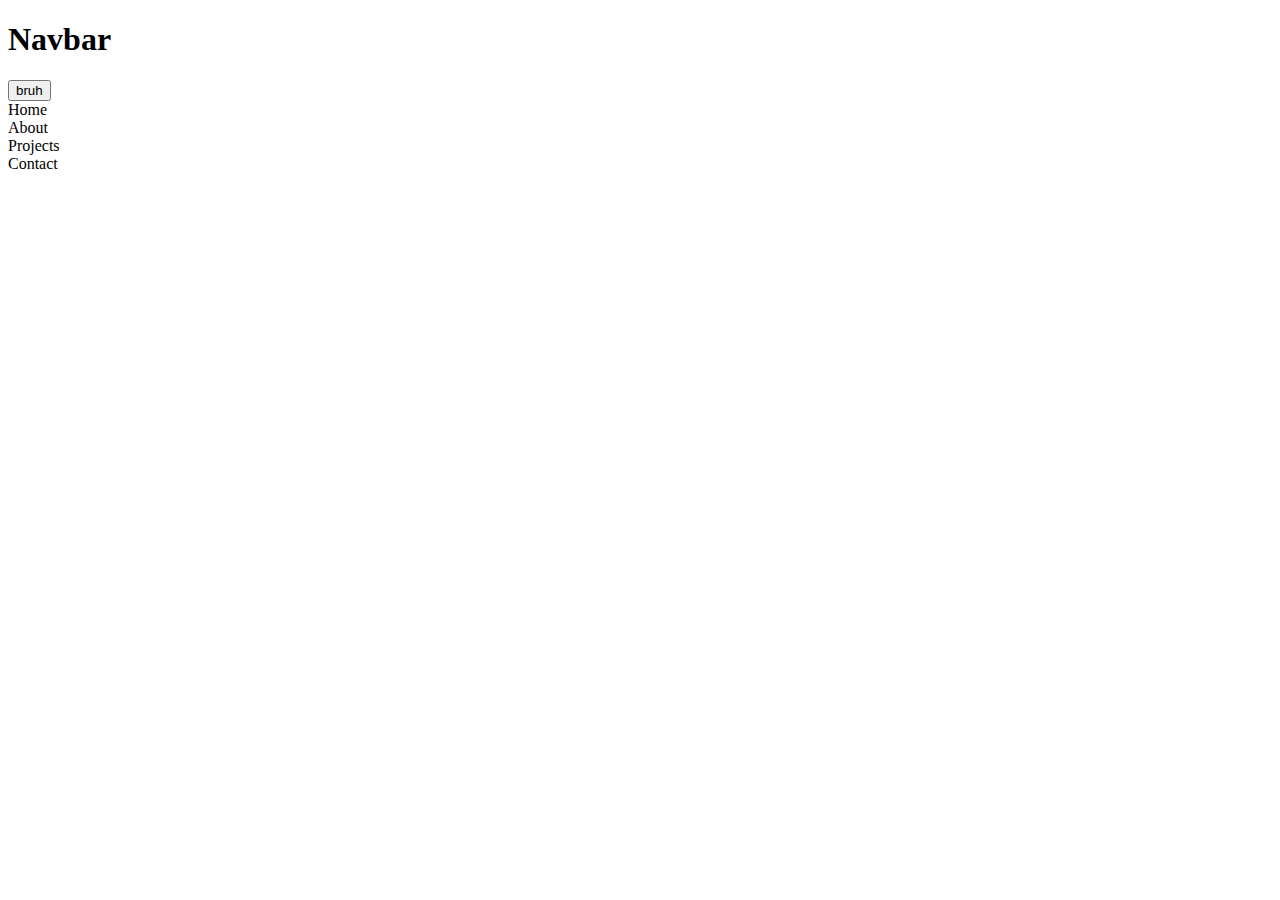
==== navbar/index.html @ 8c6e8bd7 "Created Navbar template, next to do the Javascript" ====
<!DOCTYPE html>
<html lang="en">

<head>
    <meta charset="UTF-8">
    <meta name="viewport" content="width=device-width, initial-scale=1.0">
    <title>Navbar</title>
    <link rel="stylesheet" href="../styles.css">
</head>

<body>
    <div class="navbar">
        <div class="firstRow">
            <h1>Navbar</h1>
            <button id="narbarButton">bruh</button>
        </div>
        <div class="links">
            <a id="navbarLinks">Home</a><br>
            <a id="navbarLinks">About</a><br>
            <a id="navbarLinks">Projects</a><br>
            <a id="navbarLinks">Contact</a><br>
        </div>
    </div>
</body>

</html>
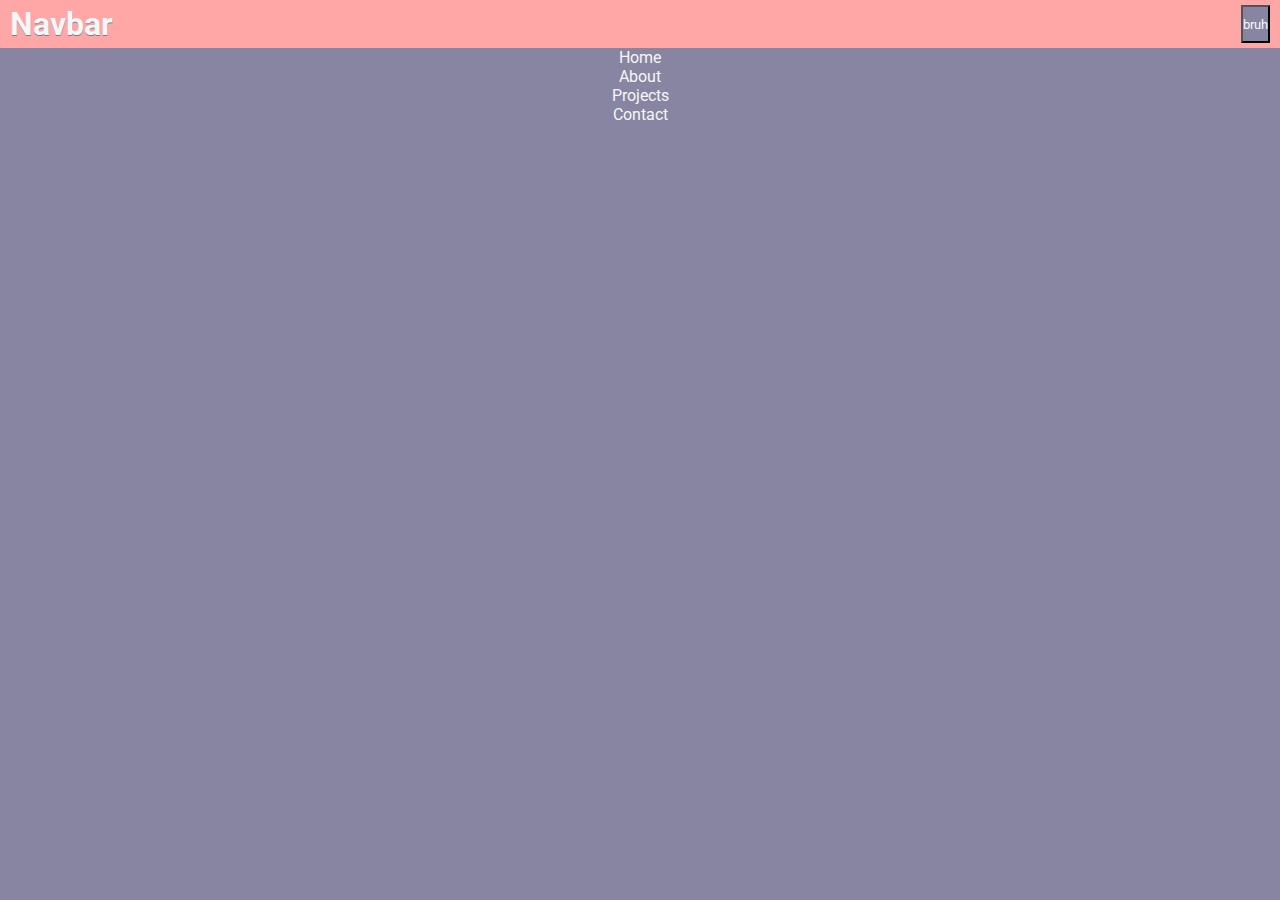
==== commit 9ea61bf2: "Created the Javascript function to toggle the links" ====
--- a/navbar/index.html
+++ b/navbar/index.html
@@ -11,16 +11,17 @@
 <body>
     <div class="navbar">
         <div class="firstRow">
-            <h1>Navbar</h1>
-            <button id="narbarButton">bruh</button>
+            <h1 id="navbarH1">Navbar</h1>
+            <button id="navbarButton">bruh</button>
         </div>
-        <div class="links">
+        <div id="links">
             <a id="navbarLinks">Home</a><br>
             <a id="navbarLinks">About</a><br>
             <a id="navbarLinks">Projects</a><br>
             <a id="navbarLinks">Contact</a><br>
         </div>
     </div>
+    <script src="script.js"></script>
 </body>
 
 </html>--- a/styles.css
+++ b/styles.css
@@ -0,0 +1,82 @@
+/* Fonts */
+@import url('https://fonts.googleapis.com/css2?family=Bricolage+Grotesque:opsz,wght@10..48,200;10..48,300;10..48,400;10..48,500;10..48,600;10..48,700;10..48,800&family=Roboto:ital,wght@0,100;0,300;0,400;0,500;0,700;0,900;1,100;1,300;1,400;1,500;1,700;1,900&display=swap');
+
+* {
+    text-align: center;
+    font-family: "Roboto", sans-serif;
+    background-color: #8785A2;
+    color: #F6F6F6;
+    margin: 0;
+    padding: 0;
+}
+
+#mainPage {
+    text-decoration: none;
+    font-size: 20px;
+    border: 3px solid #FFC7C7;
+    padding: 20px;
+    letter-spacing: 3px;
+    border-radius: 4px;
+    box-shadow: 1px 2px 2px slategray;
+    margin: auto;
+    width: 70%;
+    font-weight: bold;
+    margin: 5%;
+}
+
+a:hover {
+    filter: brightness(110%);
+}
+
+.projects {
+    display: flex;
+    margin: auto;
+    width: 50%;
+    flex-direction: column;
+    gap: 15px;
+    border: 2px solid #FFE2E2;
+    align-items: center;
+    border-radius: 3px;
+}
+
+h1 {
+    text-shadow: 0px 1px slategray;
+    background-color: transparent;
+}
+
+/* Navbar css */
+
+.navbar {
+    background-color: #fe8181;
+    display: flex;
+    flex-flow: column;
+}
+
+.links {
+    text-align: left;
+    width: 100px;
+    letter-spacing: 2px;
+    font-size: 18px;
+    background-color: transparent;
+    padding: 10px;
+}
+
+#navbarLinks {
+    background-color: transparent;
+}
+
+.firstRow {
+    display: flex;
+    justify-content: space-between;
+    background-color: transparent;
+    background-color: #ffa7a7;
+    padding: 5px 10px;
+}
+
+#narbarButton {
+    height: auto;
+    width: auto;
+    border: 2px solid #F6F6F6;
+    border-radius: 5px;
+    padding: 5px;
+}